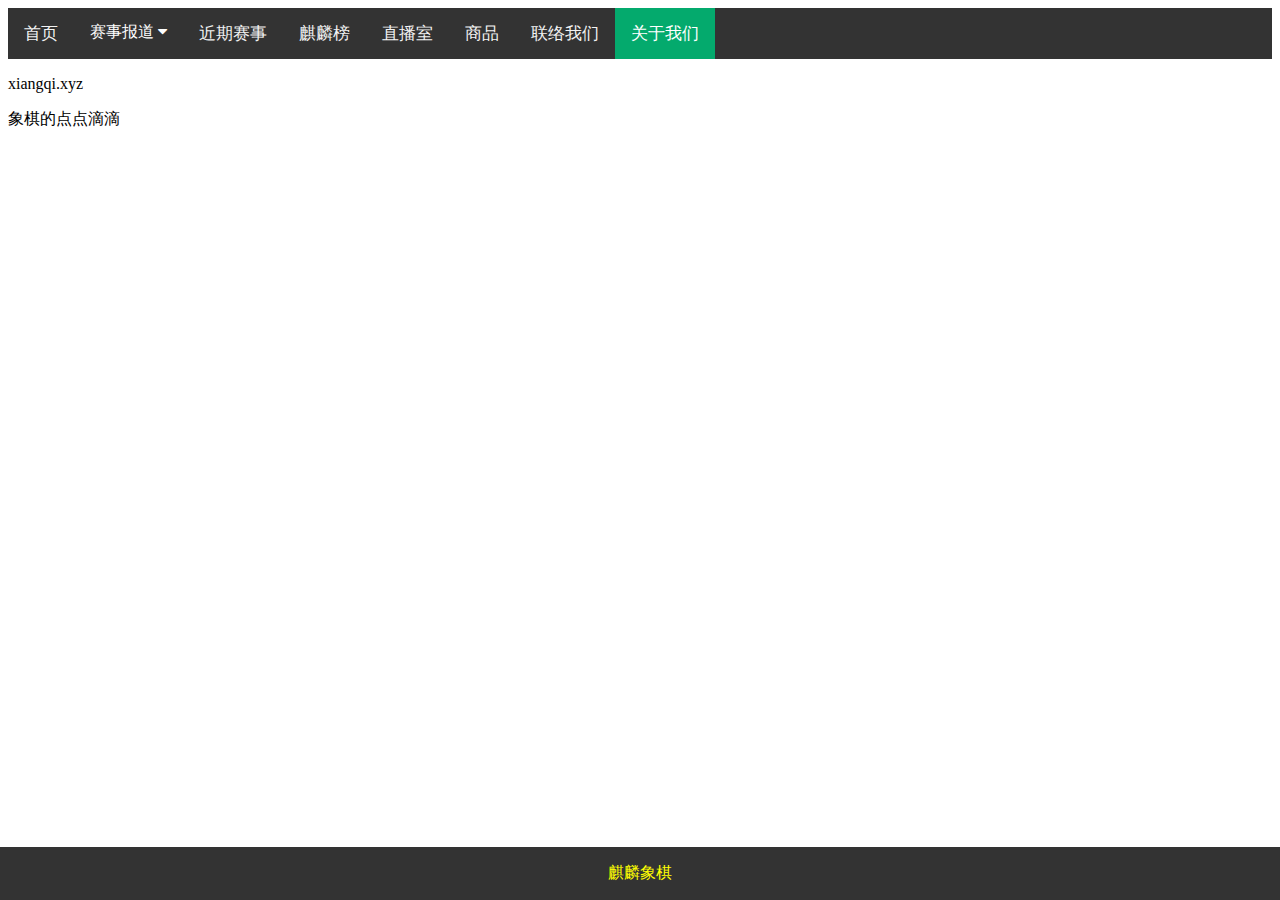
==== about.html @ b8f731f1 "Add files via upload" ====
<!DOCTYPE html> 
<html lang="en"> 
<head>
  <link rel="stylesheet" href="styles.css">
  <link rel="stylesheet" href="https://cdnjs.cloudflare.com/ajax/libs/font-awesome/4.7.0/css/font-awesome.min.css">
  <meta charset="UTF-8"> 
  <meta name="viewport" content="width=device-width, initial-scale=1.0"> 
  <title>麒麟象棋队</title> 
</head> 
<body> 
  <common-header></common-header>

  <div> 
    <p>xiangqi.xyz</p>
    <p>象棋的点点滴滴</p>
  </div> 

  <common-footer></common-footer>
  <script src="assets/js/dropdown.js"></script>
  <script src="assets/js/headerFooterManager.js"></script>

</body> 
</html>
---- styles.css ----
/* Add a black background color to the top navigation */
.topnav {
  background-color: #333;
  overflow: hidden;
}

/* Style the links inside the navigation bar */
.topnav a {
  float: left;
  color: #f2f2f2;
  text-align: center;
  padding: 14px 16px;
  text-decoration: none;
  font-size: 17px;
}

/* Change the color of links on hover */
.topnav a:hover, .dropdown:hover .dropbtn {
  background-color: #ddd;
  color: black;
}

/* Add a color to the active/current link */
.topnav a.active {
  background-color: #04AA6D;
  color: white;
}

/* The dropdown container */
.dropdown {
  float: left;
  overflow: hidden;
}

/* Dropdown button */
.dropdown .dropbtn {
  font-size: 16px;
  border: none;
  outline: none;
  color: white;
  padding: 14px 16px;
  background-color: inherit;
  font-family: inherit; /* Important for vertical align on mobile phones */
  margin: 0; /* Important for vertical align on mobile phones */
}

/* Dropdown content (hidden by default) */
.dropdown-content {
  display: none;
  position: absolute;
  background-color: #f9f9f9;
  min-width: 160px;
  box-shadow: 0px 8px 16px 0px rgba(0,0,0,0.2);
  z-index: 1;
}

/* Links inside the dropdown */
.dropdown-content a {
  float: none;
  color: black;
  padding: 12px 16px;
  text-decoration: none;
  display: block;
  text-align: left;
}

/* Add a grey background color to dropdown links on hover */
.dropdown-content a:hover {
  background-color: #ddd;
}

.show {
  display: block;
}

.footer {
  position: fixed;
  left: 0;
  bottom: 0;
  width: 100%;
  background-color: #333;
  color: yellow;
  text-align: center;
}
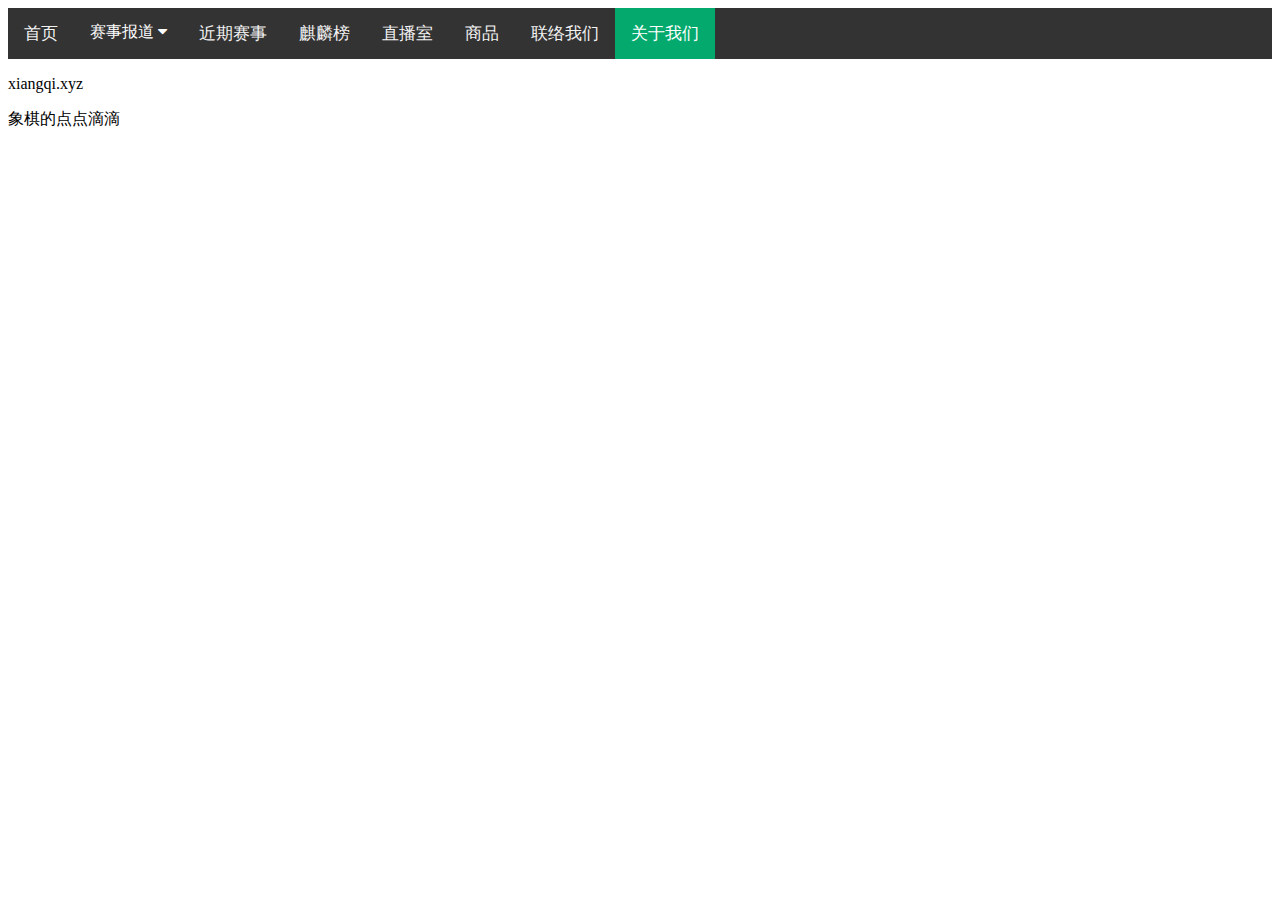
==== commit 8fd66f8a: "Update about.html" ====
--- a/about.html
+++ b/about.html
@@ -15,7 +15,6 @@
     <p>象棋的点点滴滴</p>
   </div> 
 
-  <common-footer></common-footer>
   <script src="assets/js/dropdown.js"></script>
   <script src="assets/js/headerFooterManager.js"></script>
 
